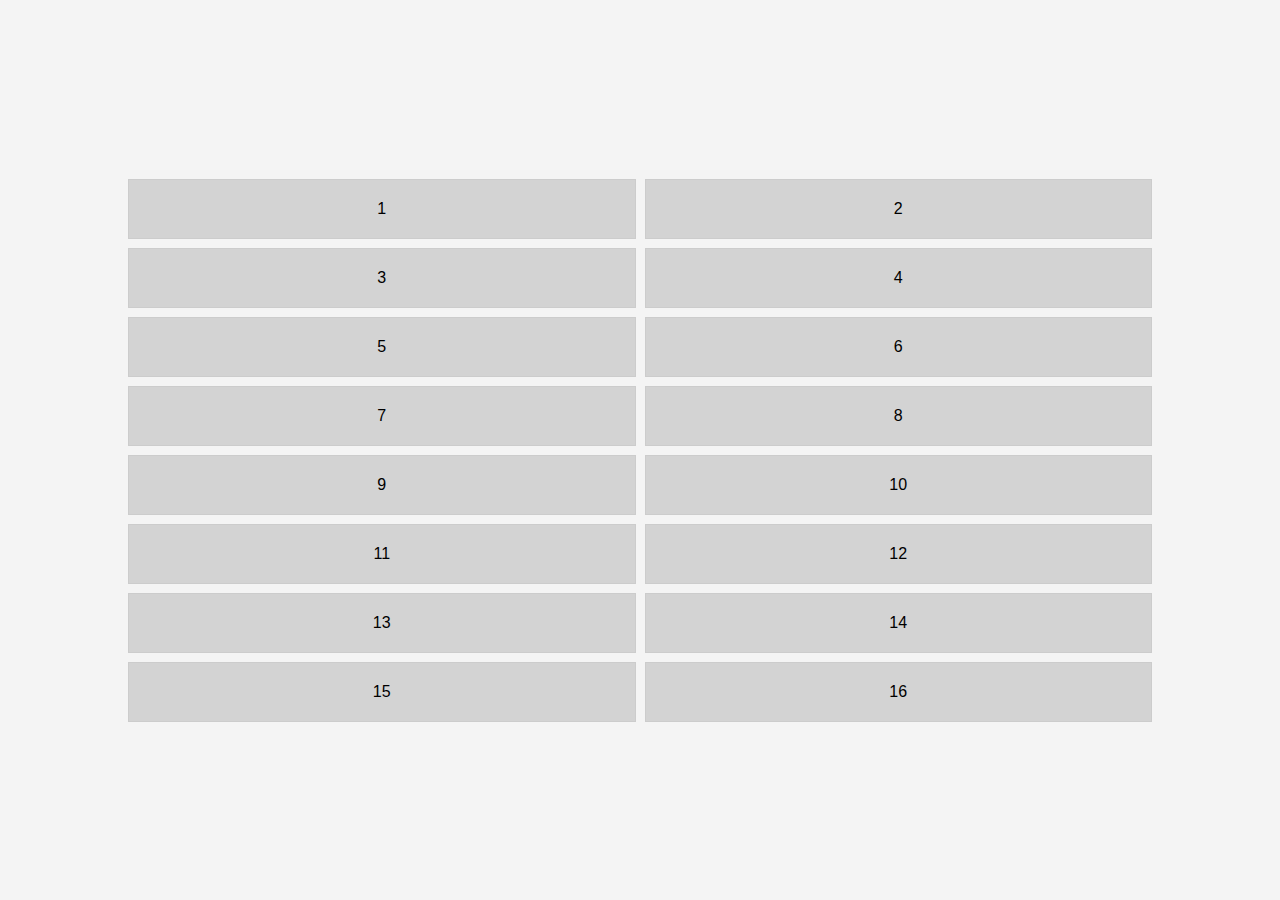
==== co.html @ 4545cbec "Add files via upload" ====
<!DOCTYPE html>
<html lang="en">
<head>
    <meta charset="UTF-8">
    <meta name="viewport" content="width=device-width, initial-scale=1.0">
    <title>Responsive 4x4 Grid</title>
    <link rel="stylesheet" href="styles.css">
</head>
<body>
    <div id="container">
        <div class="box">1</div>
        <div class="box">2</div>
        <div class="box">3</div>
        <div class="box">4</div>
        <div class="box">5</div>
        <div class="box">6</div>
        <div class="box">7</div>
        <div class="box">8</div>
        <div class="box">9</div>
        <div class="box">10</div>
        <div class="box">11</div>
        <div class="box">12</div>
        <div class="box">13</div>
        <div class="box">14</div>
        <div class="box">15</div>
        <div class="box">16</div>
    </div>
    <style>
        body {
    margin: 0;
    font-family: Arial, sans-serif;
    display: flex;
    justify-content: center;
    align-items: center;
    height: 100vh;
    background-color: #f4f4f4;
}

#container {
    display: grid;
    grid-template-columns: repeat(2, 1fr);
    gap: 9px;
    width: 80%;
    max-width: 1200px;
}

.box {
    background-color: lightgray;
    border: 1px solid #ccc;
    padding: 20px;
    text-align: center;
    font-size: 16px;
    transition: background-color 0.3s ease;
}

.box:hover {
    background-color: #e0e0e0;
}

/* Responsive Styles */
@media (max-width: 1200px) {
    #container {
        grid-template-columns: repeat(3, 1fr);
    }
}

@media (max-width: 800px) {
    #container {
        grid-template-columns: repeat(2, 1fr);
    }
}

@media (max-width: 500px) {
    #container {
        grid-template-columns: 1fr;
    }
}

    </style>
</body>
</html>
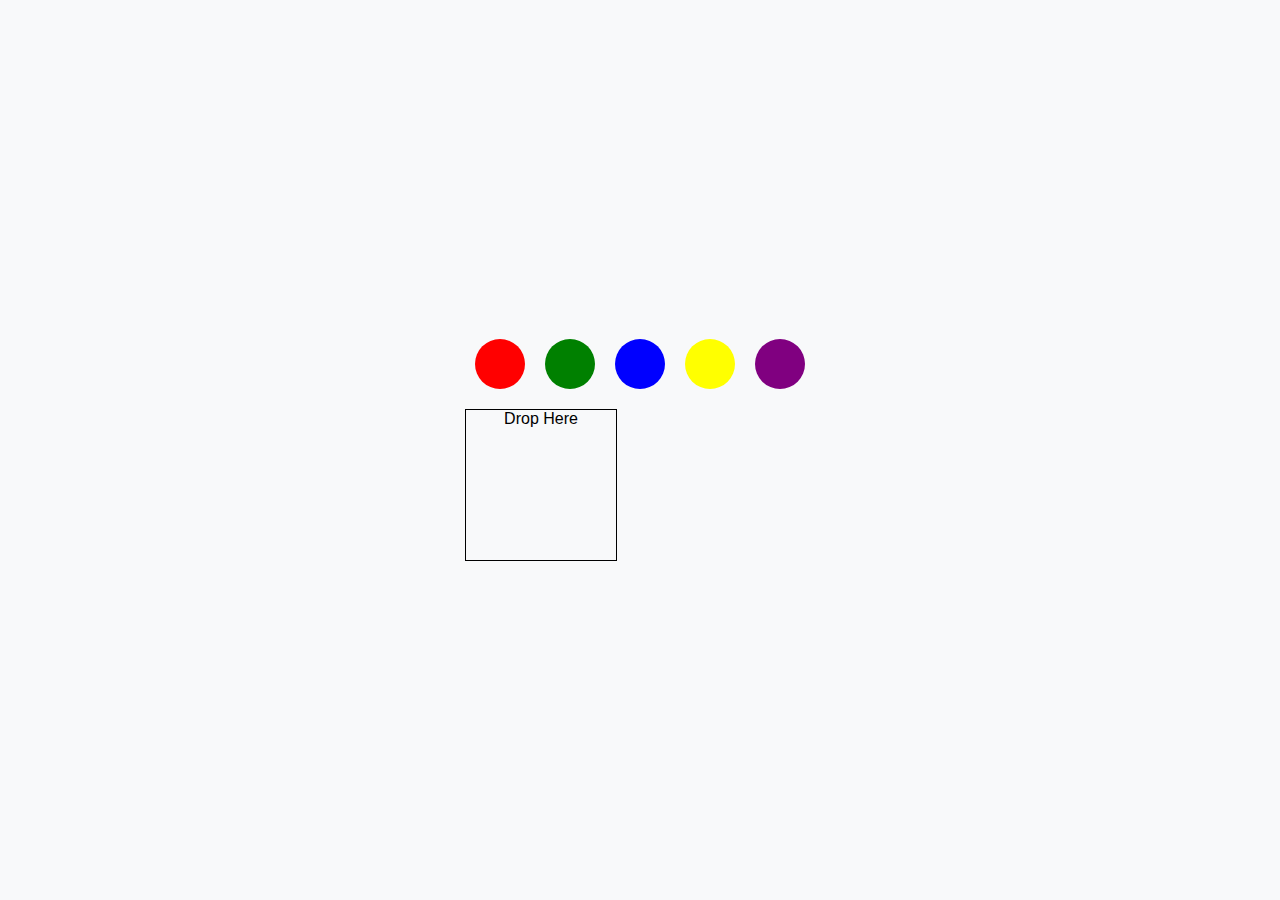
==== commit 1bf5c51d: "Add files via upload" ====
--- a/co.html
+++ b/co.html
@@ -3,79 +3,81 @@
 <head>
     <meta charset="UTF-8">
     <meta name="viewport" content="width=device-width, initial-scale=1.0">
-    <title>Responsive 4x4 Grid</title>
-    <link rel="stylesheet" href="styles.css">
+    <title>Document</title>
 </head>
 <body>
-    <div id="container">
-        <div class="box">1</div>
-        <div class="box">2</div>
-        <div class="box">3</div>
-        <div class="box">4</div>
-        <div class="box">5</div>
-        <div class="box">6</div>
-        <div class="box">7</div>
-        <div class="box">8</div>
-        <div class="box">9</div>
-        <div class="box">10</div>
-        <div class="box">11</div>
-        <div class="box">12</div>
-        <div class="box">13</div>
-        <div class="box">14</div>
-        <div class="box">15</div>
-        <div class="box">16</div>
+    <div class="container">
+        <div class="color-palette">
+            <div class="color-swatch" style="background-color: red;" draggable="true"></div>
+            <div class="color-swatch" style="background-color: green;" draggable="true"></div>
+            <div class="color-swatch" style="background-color: blue;" draggable="true"></div>
+            <div class="color-swatch" style="background-color: yellow;" draggable="true"></div>
+            <div class="color-swatch" style="background-color: purple;" draggable="true"></div>
+        </div>
+    
+        <div class="box" id="box1">Drop Here</div>
     </div>
-    <style>
-        body {
+    
+</body>
+</html>
+
+<style>
+    body {
+    font-family: Arial, sans-serif;
+    background-color: #f8f9fa;
     margin: 0;
-    font-family: Arial, sans-serif;
+    padding: 0;
     display: flex;
     justify-content: center;
     align-items: center;
     height: 100vh;
-    background-color: #f4f4f4;
 }
 
-#container {
-    display: grid;
-    grid-template-columns: repeat(2, 1fr);
-    gap: 9px;
-    width: 80%;
-    max-width: 1200px;
+.container {
+    text-align: center;
+}
+
+.color-palette {
+    display: flex;
+    justify-content: center;
+    margin-bottom: 20px;
+}
+
+.color-swatch {
+    width: 50px;
+    height: 50px;
+    margin: 0 10px;
+    border-radius: 8px;
+    cursor: grab;
+    border-radius: 100%;
 }
 
 .box {
-    background-color: lightgray;
-    border: 1px solid #ccc;
-    padding: 20px;
-    text-align: center;
-    font-size: 16px;
-    transition: background-color 0.3s ease;
+    width: 150px;
+    height: 150px;
+    border: 1px solid;
 }
 
-.box:hover {
-    background-color: #e0e0e0;
-}
+</style>
 
-/* Responsive Styles */
-@media (max-width: 1200px) {
-    #container {
-        grid-template-columns: repeat(3, 1fr);
-    }
-}
+<script>
+    // Add dragstart event to color swatches
+document.querySelectorAll('.color-swatch').forEach(swatch => {
+    swatch.addEventListener('dragstart', function(e) {
+        e.dataTransfer.setData('color', e.target.style.backgroundColor);
+    });
+});
 
-@media (max-width: 800px) {
-    #container {
-        grid-template-columns: repeat(2, 1fr);
-    }
-}
+// Add dragover event to allow dropping
+document.getElementById('box1').addEventListener('dragover', function(e) {
+    e.preventDefault();  // Necessary to allow dropping
+});
 
-@media (max-width: 500px) {
-    #container {
-        grid-template-columns: 1fr;
-    }
-}
+// Add drop event to change box color
+document.getElementById('box1').addEventListener('drop', function(e) {
+    e.preventDefault();
+    const color = e.dataTransfer.getData('color');
+    e.target.style.backgroundColor = color;
+});
 
-    </style>
-</body>
-</html>
+</script>